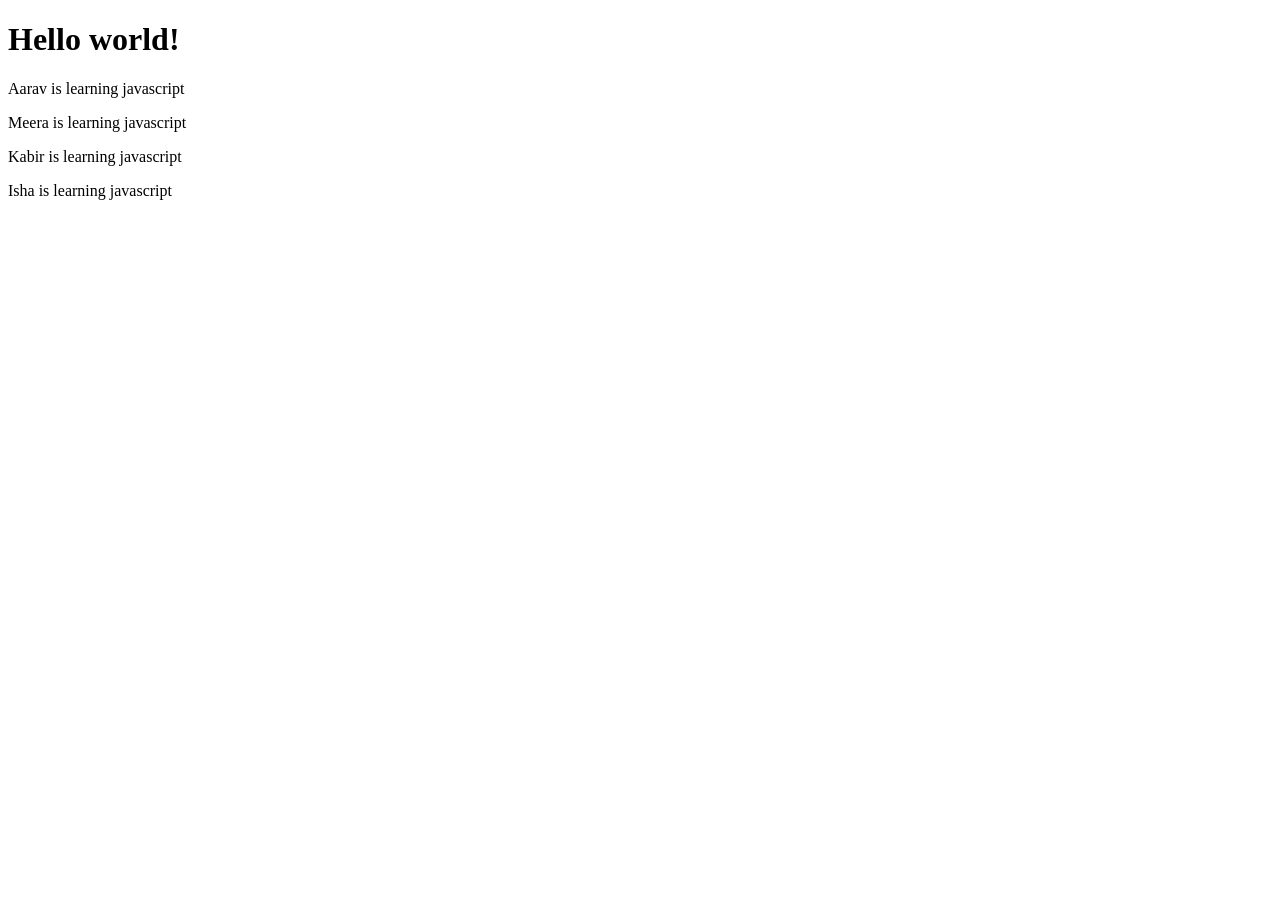
==== index1.html @ 9c428708 "Initial commit" ====
<!DOCTYPE html>
<html lang="en">
<head>
    <meta charset="UTF-8">
    <meta name="viewport" content="width=device-width, initial-scale=1.0">
    <title>Document</title>
</head>
<body>
 <h1 id="title">Hello world!</h1>
 
<!-- <h1 id="heading">Original Heading</h1>

<p id="message">Original Message</p>
<h2 id="name">Unknown</h2>
<p id="course">Unknown Course</p>

<h1 id="title">My Website</h1>
<p id="description">Welcome</p> -->
<!-- <h1 id="title">My Website</h1>

<p1 class="message">First Message</p1>

<p class="message">Second Message</p>

<button id="btn">Click Me</button> -->

<!-- <h2 class="subject">JavaScript</h2>
<h2 class="subject">HTML</h2>
<h2 class="subject">CSS</h2> -->

<!-- <p class="price">100</p>
<p class="price">200</p>
<p class="price">300</p> -->

<p class="student">Aarav</p>
<p class="student">Meera</p>
<p class="student">Kabir</p>
<p class="student">Isha</p>


      <script src="index.js" ></script> 
      <script src="DOM.js"></script>
</body >
</html>
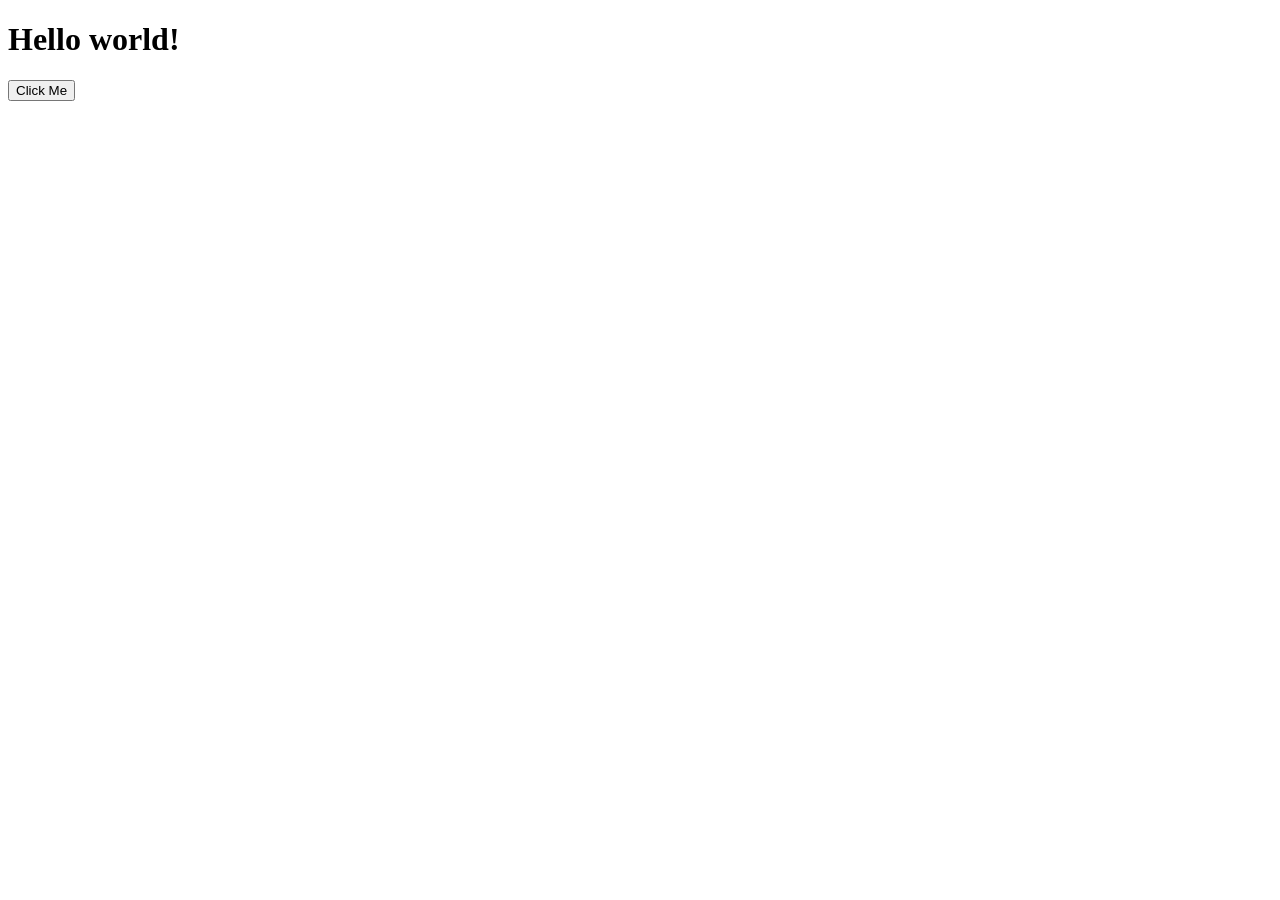
==== commit 109ab530: "Update DOM JS" ====
--- a/index1.html
+++ b/index1.html
@@ -32,11 +32,21 @@
 <p class="price">200</p>
 <p class="price">300</p> -->
 
+<!-- <p class="student">Aarav</p>
+<p class="student">Meera</p>
+<p class="student">Kabir</p>
+<p class="student">Isha</p> -->
+
+<!-- <h1 id="title">JavaScript</h1> -->
+
+<!-- <h1 id="title">JavaScript DOM</h1>
+<p id="message">I am learning JavaScript</p>
+
 <p class="student">Aarav</p>
 <p class="student">Meera</p>
-<p class="student">Kabir</p>
-<p class="student">Isha</p>
+<p class="student">Kabir</p> -->
 
+<button id="btn">Click Me</button>
 
       <script src="index.js" ></script> 
       <script src="DOM.js"></script>
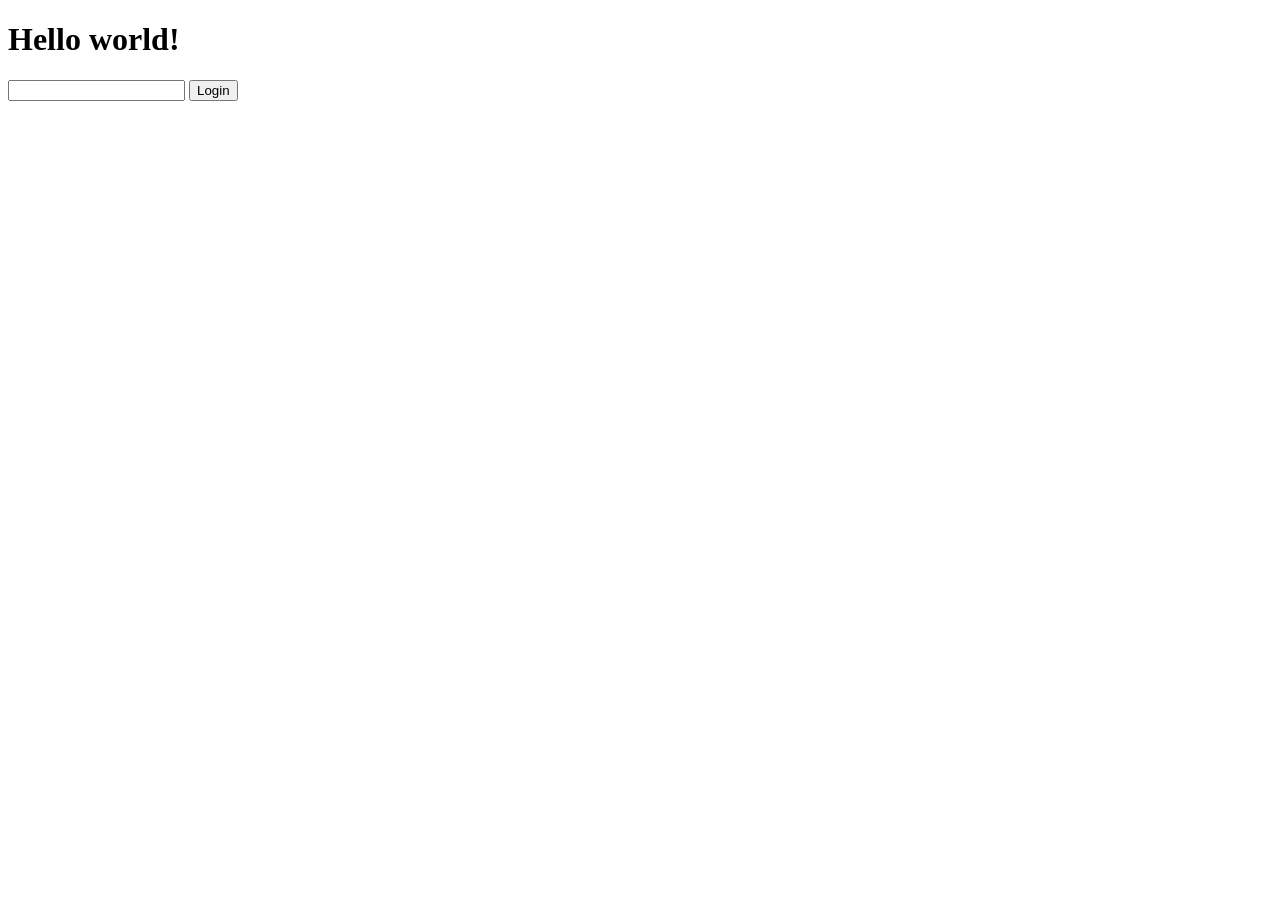
==== commit c4e31887: "update" ====
--- a/index1.html
+++ b/index1.html
@@ -46,7 +46,57 @@
 <p class="student">Meera</p>
 <p class="student">Kabir</p> -->
 
-<button id="btn">Click Me</button>
+<!-- <button id="btn">Click Me</button> -->
+
+<!-- <h1 id="title">My Website</h1>
+
+<p id="message">Click the button</p>
+
+<button id="btn">Click Me</button> -->
+
+<!-- <button id="nameBtn">Show Name</button>
+
+<h2 id="name">Unknown</h2> -->
+
+<!-- <button id="btn">Click Me</button> -->
+
+<!-- Input Fields + input Event -->
+
+<!-- <input id="username">
+<p id="output"></p>
+
+<input id="name">
+<h2 id="message">Hello</h2> -->
+
+<!-- <input id="city">
+<p id="result"></p>
+
+<input id="number">
+<p id="result"></p> -->
+<!-- 
+<form id="myForm">
+    <input id="name" type="text">
+    <button type="submit">Submit</button>
+</form>
+
+<p id="result"></p>
+
+
+<form id="cityForm">
+    <input id="city">
+    <button type="submit">Submit</button>
+</form>
+
+<p id="result"></p> -->
+
+<form id="loginForm">
+    <input id="username" type="text">
+    <button type="submit">Login</button>
+</form>
+
+<p id="result1"></p>
+
+
 
       <script src="index.js" ></script> 
       <script src="DOM.js"></script>
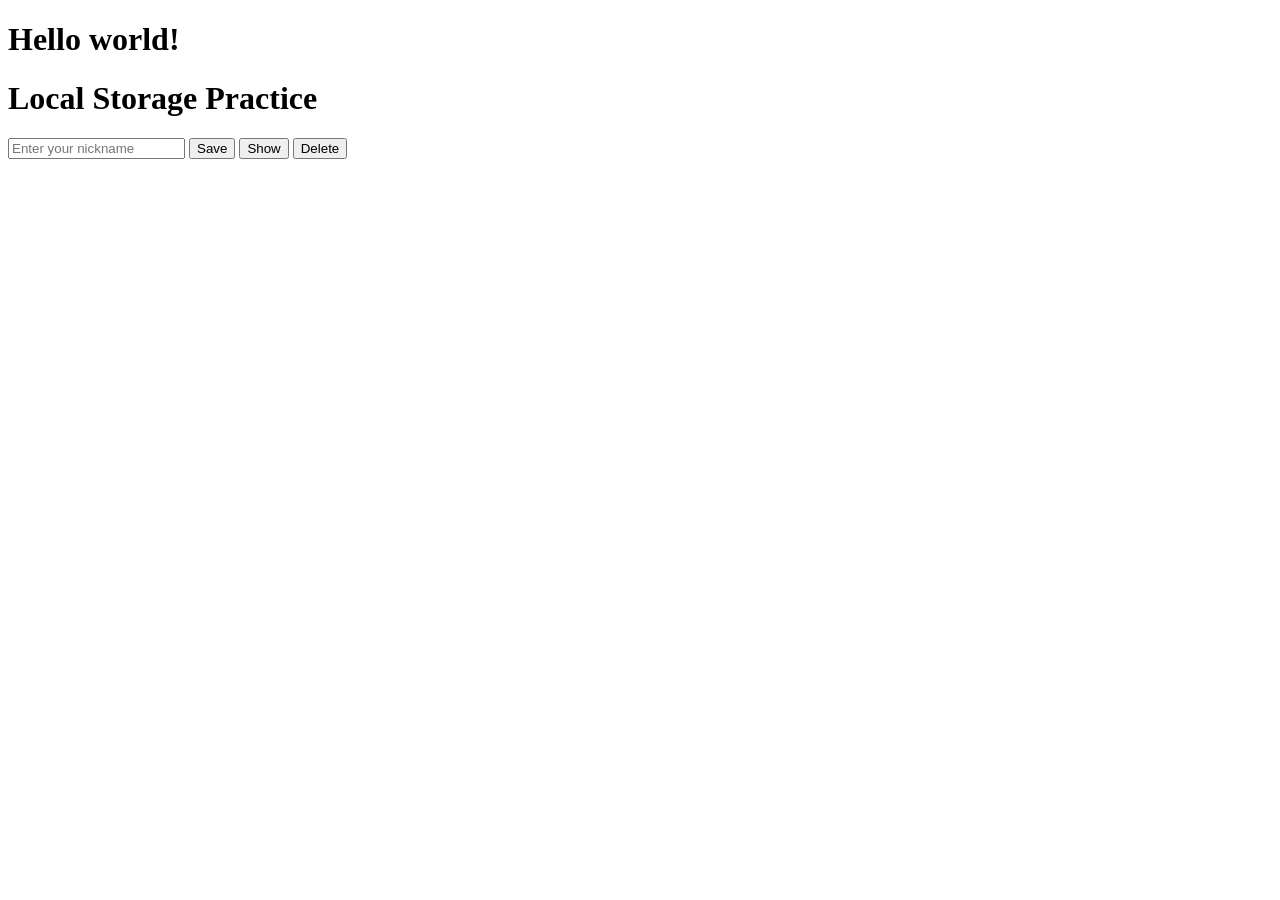
==== commit 7400cb4b: "update today" ====
--- a/index1.html
+++ b/index1.html
@@ -1,9 +1,9 @@
 <!DOCTYPE html>
 <html lang="en">
 <head>
-    <meta charset="UTF-8">
-    <meta name="viewport" content="width=device-width, initial-scale=1.0">
+    
     <title>Document</title>
+    <link rel="stylesheet" href="style.css">
 </head>
 <body>
  <h1 id="title">Hello world!</h1>
@@ -89,13 +89,73 @@
 
 <p id="result"></p> -->
 
-<form id="loginForm">
+<!-- <form id="loginForm">
     <input id="username" type="text">
     <button type="submit">Login</button>
 </form>
 
-<p id="result1"></p>
+<p id="result1"></p> -->
 
+<!-- <form id="form">
+   <input id="name" type="text">
+   <input id="email" type="text">
+   <button type="submit">submit</button>
+</form>
+<p id="result"></p>
+
+<input type="text" id="name"> -->
+
+<!-- <form id="form">
+   <input id="name" type="text">
+   <input id="age" type="text">
+   <button type="submit">submit</button>
+</form>
+<p id="result"></p>
+
+<input type="text" id="name"> -->
+
+<!-- <form id="form">
+   <input id="name" type="text">
+   <input id="email" type="text">
+   <input id="age" type="text">
+   <button type="submit">submit</button>
+</form>
+<p id="result"></p> -->
+
+<!-- <form id="formIn">
+    <input type="text" id="nameIn">
+    <input type="text" id="ageIn">
+    <input type="text" id="cityIn">
+    <button type="submit">submit</button>
+</form>
+<p id="result"></p> -->
+
+<!-- <p id="notice">Hello JavaScript</p>
+
+<h2 id="heading">JavaScript DOM</h2>
+<button id="btn">Toggle</button> -->
+
+
+
+<!DOCTYPE html>
+<html>
+<head>
+    <title>Local Storage Practice</title>
+</head>
+<body>
+
+    <h1>Local Storage Practice</h1>
+
+    <input id="nickname" placeholder="Enter your nickname">
+    <button id="saveBtn">Save</button>
+    <button id="showBtn">Show</button>
+    <button id="deleteBtn">Delete</button>
+
+    <p id="result"></p>
+
+    <script src="DOM.js"></script>
+</body>
+</html>
 
 
       <script src="index.js" ></script> 
--- a/style.css
+++ b/style.css
@@ -0,0 +1,8 @@
+.important {
+    color: red;
+    font-size: 30px;
+}
+.active {
+    color: blue;
+    font-size: 40px;
+}
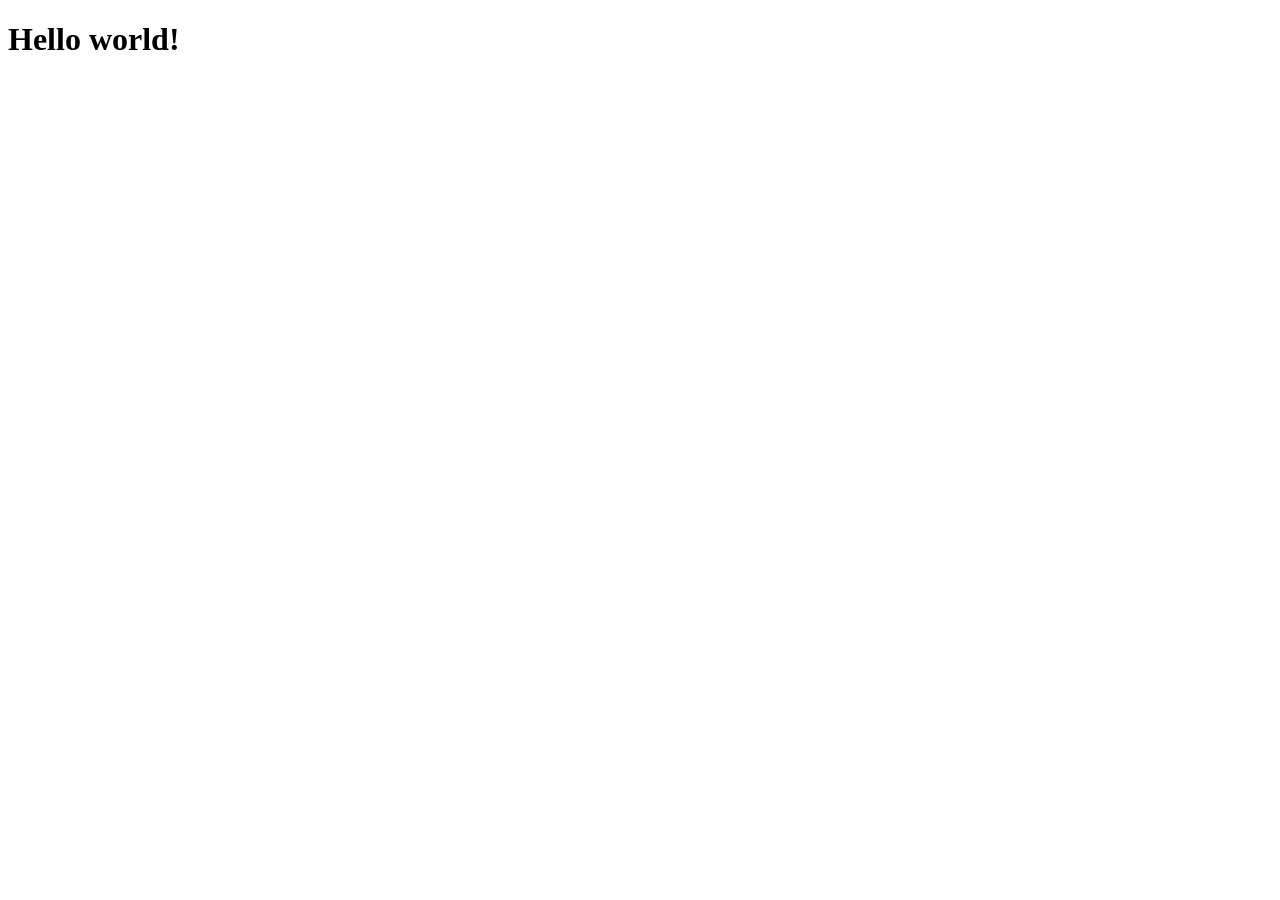
==== commit 0ef77d82: "update the DOM" ====
--- a/index1.html
+++ b/index1.html
@@ -135,9 +135,9 @@
 <h2 id="heading">JavaScript DOM</h2>
 <button id="btn">Toggle</button> -->
 
+<!-- //Local storage -->
 
-
-<!DOCTYPE html>
+<!-- <!DOCTYPE html>
 <html>
 <head>
     <title>Local Storage Practice</title>
@@ -153,9 +153,23 @@
 
     <p id="result"></p>
 
-    <script src="DOM.js"></script>
+    <script src="DOM.js"></script> -->
+
+    <!-- <!DOCTYPE html>
+    <html lang="en">
+    <head>
+        <meta charset="UTF-8">
+        <meta name="viewport" content="width=device-width, initial-scale=1.0">
+        <title>Document</title>
+    </head>
+    <body>
+        <input id="FavFood" placeholder="enter your name">
+        <button id="saveFood">click</button>
+<p id="result">result</p>
 </body>
-</html>
+</html> -->
+
+
 
 
       <script src="index.js" ></script> 
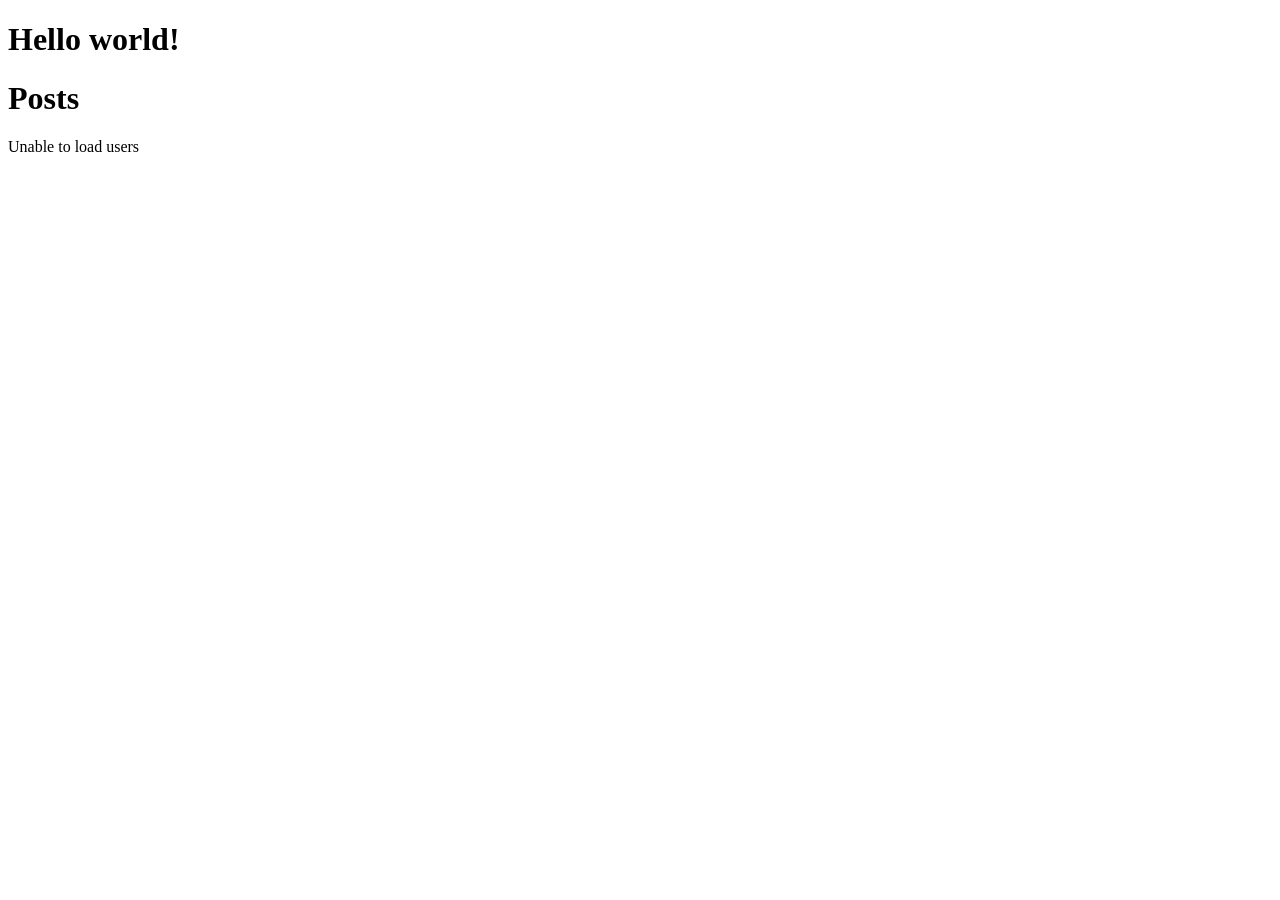
==== commit bb0073fd: "update" ====
--- a/index1.html
+++ b/index1.html
@@ -170,6 +170,12 @@
 </html> -->
 
 
+<!-- <h1>Pots</h1>
+<div id="posts"></div> -->
+
+
+<h1>Posts</h1>
+<div id="names"></div>
 
 
       <script src="index.js" ></script> 
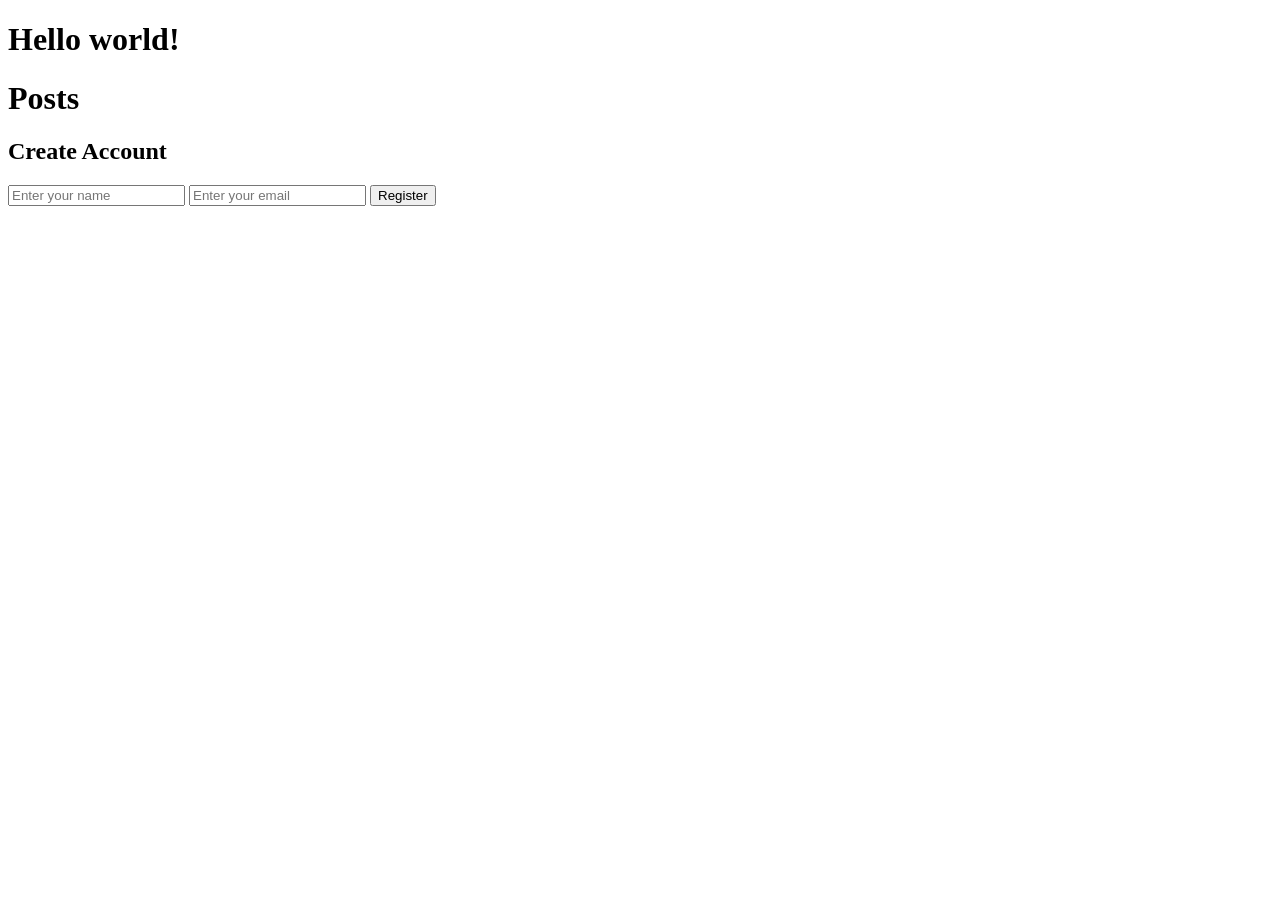
==== commit 9914f7da: "update" ====
--- a/index1.html
+++ b/index1.html
@@ -177,6 +177,19 @@
 <h1>Posts</h1>
 <div id="names"></div>
 
+<h2>Create Account</h2>
+
+<form id="registerForm">
+    <input id="fullName" type="text" placeholder="Enter your name">
+    <input id="emailAddress" type="email" placeholder="Enter your email">
+
+    <button type="submit">Register</button>
+</form>
+
+<p id="result"></p>
+
+<script src="script.js"></script>
+
 
       <script src="index.js" ></script> 
       <script src="DOM.js"></script>
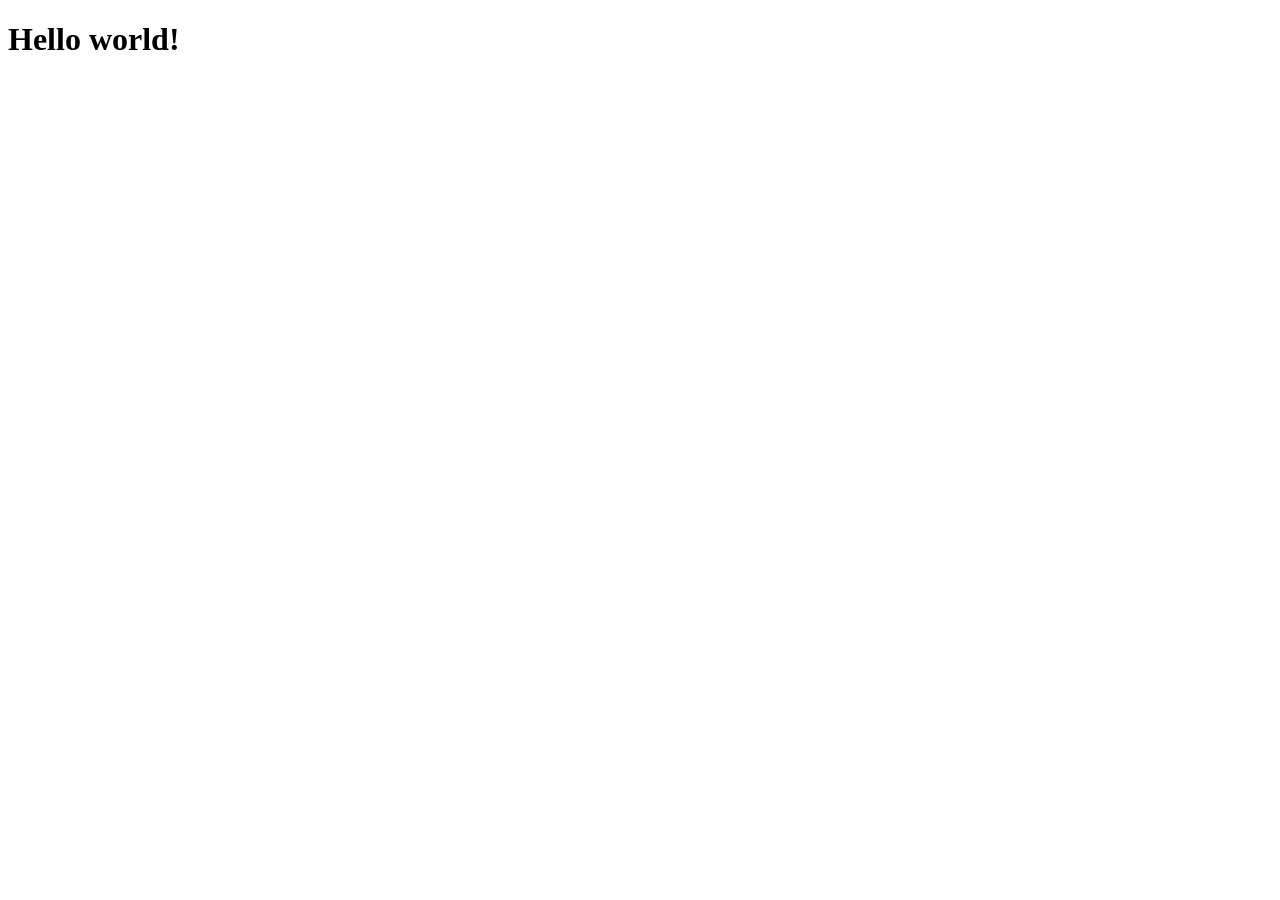
==== commit 717a9f3a: "update" ====
--- a/index1.html
+++ b/index1.html
@@ -174,7 +174,7 @@
 <div id="posts"></div> -->
 
 
-<h1>Posts</h1>
+<!-- <h1>Posts</h1>
 <div id="names"></div>
 
 <h2>Create Account</h2>
@@ -188,9 +188,11 @@
 
 <p id="result"></p>
 
-<script src="script.js"></script>
+<script src="script.js"></script> -->
 
 
+
+<script type="module" src="main.js"></script>
       <script src="index.js" ></script> 
       <script src="DOM.js"></script>
 </body >
